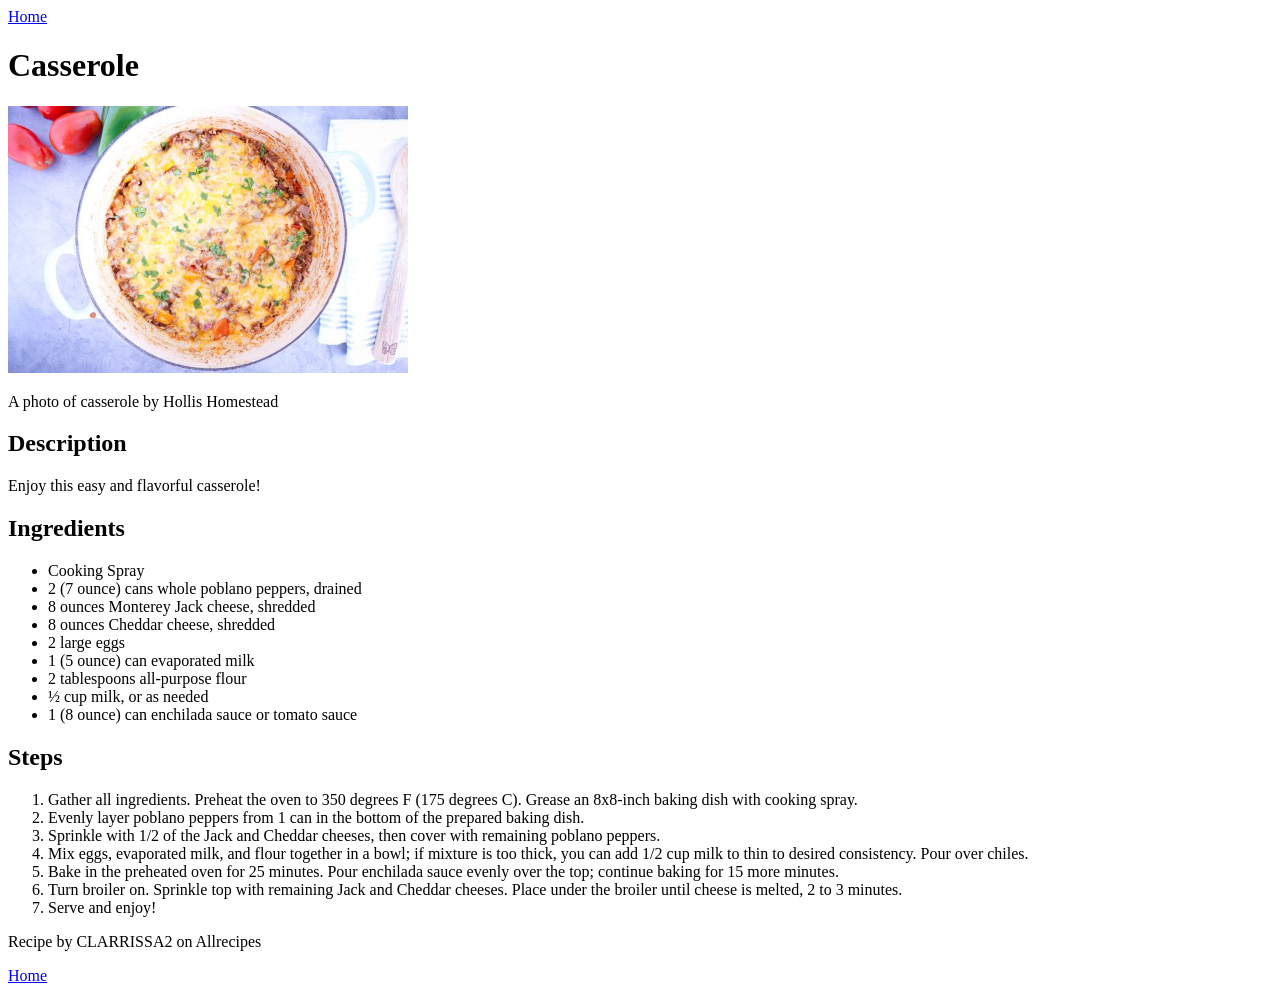
==== recipes/casserole.html @ ee12b50d "Add casserole.html and casserole-hollis-homestead.jpg" ====
<!DOCTYPE html>
<html lang="en">
<head>
    <meta charset="UTF-8">
    <meta name="viewport" content="width=device-width, initial-scale=1.0">
    <title>Casserole</title>
</head>
<body>
    <a href="../index.html">Home</a>

    <h1>Casserole</h1>

    <img src="../images/casserole-hollis-homestead.jpg" alt="Casserole" width="400">
    <p>A photo of casserole by Hollis Homestead</p>

    <h2>Description</h2>
    <p>Enjoy this easy and flavorful casserole!</p>

    <h2>Ingredients</h2>
    <ul>
        <li>Cooking Spray</li>
        <li>2 (7 ounce) cans whole poblano peppers, drained</li>
        <li>8 ounces Monterey Jack cheese, shredded</li>
        <li>8 ounces Cheddar cheese, shredded</li>
        <li>2 large eggs</li>
        <li>1 (5 ounce) can evaporated milk</li>
        <li>2 tablespoons all-purpose flour</li>
        <li>½ cup milk, or as needed</li>
        <li>1 (8 ounce) can enchilada sauce or tomato sauce</li>
    </ul>

    <h2>Steps</h2>
    <ol>
        <li>Gather all ingredients. Preheat the oven to 350 degrees F (175 degrees C). Grease an 8x8-inch baking dish with cooking spray.</li>
        <li>Evenly layer poblano peppers from 1 can in the bottom of the prepared baking dish.</li>
        <li>Sprinkle with 1/2 of the Jack and Cheddar cheeses, then cover with remaining poblano peppers.</li>
        <li>Mix eggs, evaporated milk, and flour together in a bowl; if mixture is too thick, you can add 1/2 cup milk to thin to desired consistency. Pour over chiles.</li>
        <li>Bake in the preheated oven for 25 minutes. Pour enchilada sauce evenly over the top; continue baking for 15 more minutes.</li>
        <li>Turn broiler on. Sprinkle top with remaining Jack and Cheddar cheeses. Place under the broiler until cheese is melted, 2 to 3 minutes.</li>
        <li>Serve and enjoy!</li>
    </ol>

    <p>Recipe by CLARRISSA2 on Allrecipes</p>

    <a href="../index.html">Home</a>
</body>
</html>
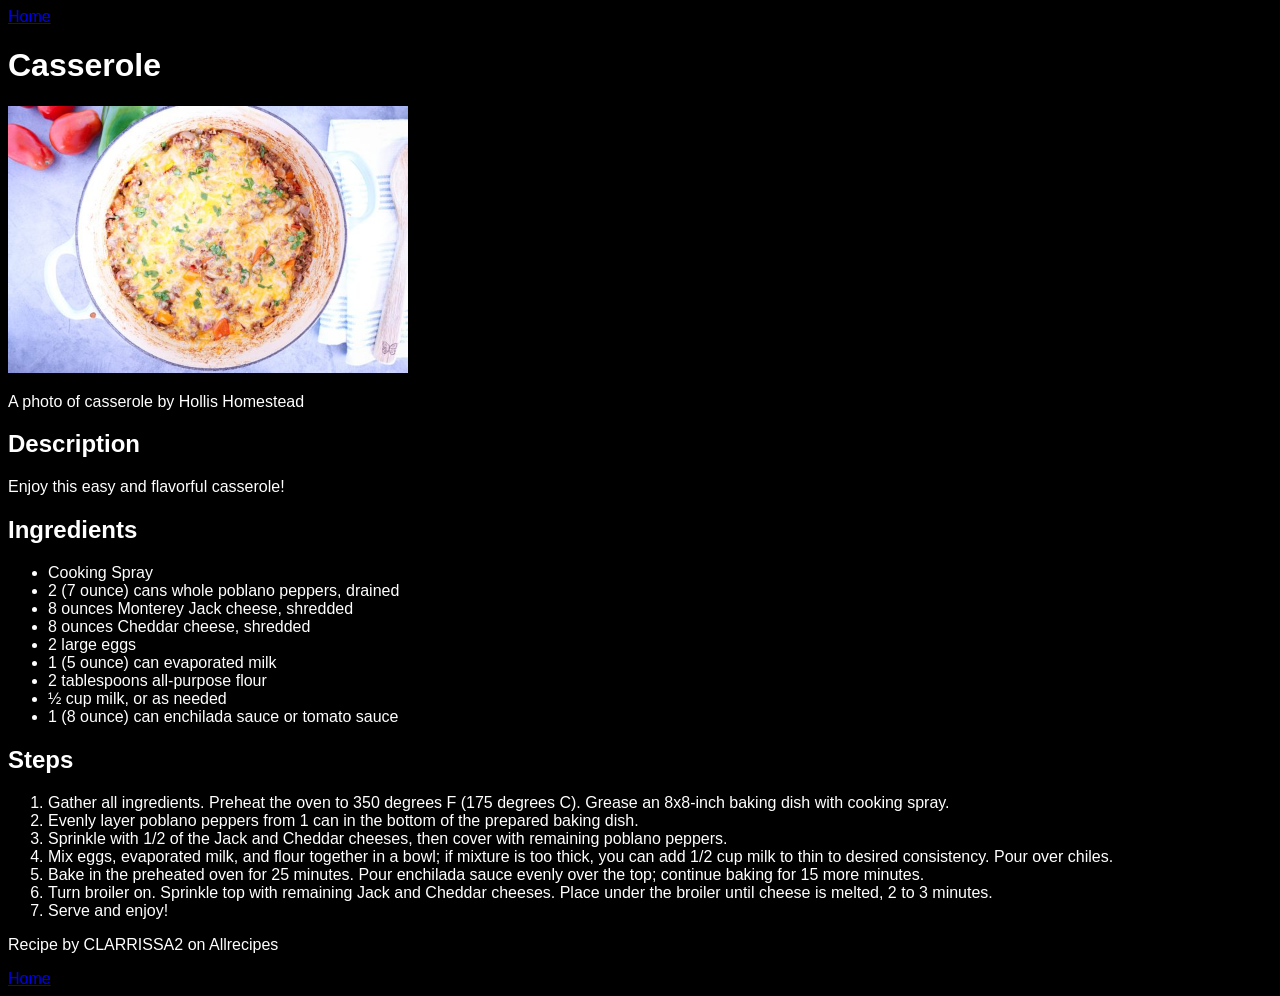
==== commit 0e93afbe: "Add styles.css and edit recipes" ====
--- a/recipes/casserole.html
+++ b/recipes/casserole.html
@@ -4,6 +4,7 @@
     <meta charset="UTF-8">
     <meta name="viewport" content="width=device-width, initial-scale=1.0">
     <title>Casserole</title>
+    <link rel="stylesheet" href="../styles.css">
 </head>
 <body>
     <a href="../index.html">Home</a>
--- a/styles.css
+++ b/styles.css
@@ -0,0 +1,5 @@
+html {
+    color: white;
+    background-color: black;
+    font-family: sans-serif;
+}
